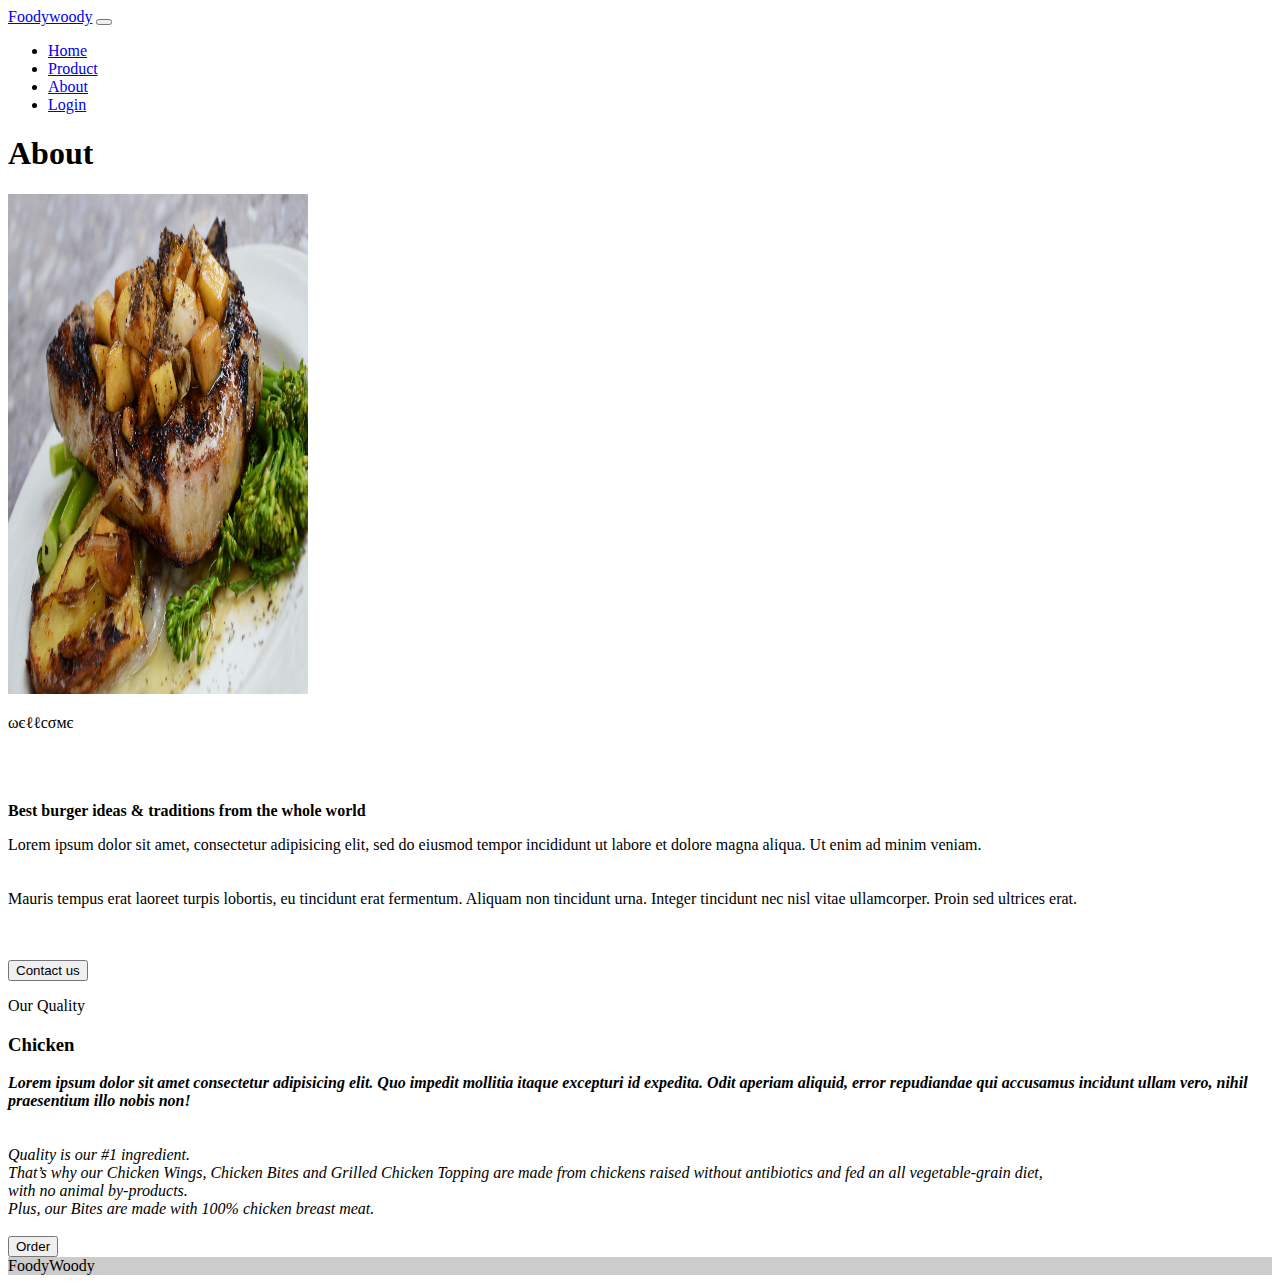
==== About/About.html @ b94edc34 "sas" ====
<!DOCTYPE html>
<html lang="en">
<head>
    <meta charset="UTF-8">
    <meta http-equiv="X-UA-Compatible" content="IE=edge">
    <meta name="viewport" content="width=device-width, initial-scale=1.0">
    <title>About</title>
    <link href="https://cdn.jsdelivr.net/npm/bootstrap@5.0.2/dist/css/bootstrap.min.css" rel="stylesheet" integrity="sha384-EVSTQN3/azprG1Anm3QDgpJLIm9Nao0Yz1ztcQTwFspd3yD65VohhpuuCOmLASjC" crossorigin="anonymous">
</head>
<body>


    <div class="container">
        <nav class="navbar navbar-expand-lg navbar-light shadow-lg fixed-top ">
            <div class="container-fluid">
              <a class="navbar-brand text-warning  " href="./index.html">Foodywoody</a>
              <button class="navbar-toggler" type="button" data-bs-toggle="collapse" data-bs-target="#navbarSupportedContent" aria-controls="navbarSupportedContent" aria-expanded="false" aria-label="Toggle navigation">
                <span class="navbar-toggler-icon"></span>
              </button>
              <div class="collapse navbar-collapse" id="navbarSupportedContent">
                <ul class="navbar-nav ms-auto mb-2 mb-lg-0">
                  <li class="nav-item">
                    <a class="nav-link active text-dark " aria-current="page" href="./index.html">Home</a>
                  </li>  <li class="nav-item">
                    <a class="nav-link active  text-dark " aria-current="page" href="./product/product.html">Product</a>
                  </li>
    
                  <li class="nav-item">
                    <a class="nav-link active  text-dark " aria-current="page" href="./About/About.html">About</a>
                  </li>
                  <li class="nav-item">
                    <a class="nav-link  text-dark " href="#">Login</a>
                  </li>
                 
              </div>
            </div>
          </nav>
       </div>
       <!-- Carasouls -->
       <h1 class="display-1 text-center mt-5"  >About</h1>
    <div class="container"> <div class="carousel-inner my-5 ">
        <div class="carousel-item active">
          <img src="../assects/2-min.jpg" class="d-block w-100" style="width: 300px;height: 500px;">
        
        </div></div>
        <div class="container">
        <div class="row">
            <div class="col-md-6">
          <p class="display-1">ωєℓℓcσмє</p>
          <br><b><br><br></b>
          <b>Best burger ideas & traditions from the whole world</b>
          <p>Lorem ipsum dolor sit amet, consectetur adipisicing elit, sed do eiusmod tempor incididunt ut labore et dolore magna aliqua. Ut enim ad minim veniam.
            <br><br><b><br></b>

            Mauris tempus erat laoreet turpis lobortis, eu tincidunt erat fermentum. Aliquam non tincidunt urna. Integer tincidunt nec nisl vitae ullamcorper. Proin sed ultrices erat.</p>
            <br><br>
            <button type="button" class="btn btn-warning mb-5">Contact us</button>
            </div>
            <div class="col-md-6">
                <p class="display-1 text-center">Our Quality</p>
                <h3 class=" text-center">Chicken</h3>
                <i class="text-center">
                    <b>Lorem ipsum dolor sit amet consectetur adipisicing elit. Quo impedit mollitia itaque excepturi id expedita. Odit aperiam aliquid, error repudiandae qui accusamus incidunt ullam vero, nihil praesentium illo nobis non!</b>
                    <br><br><br>
                    Quality is our #1 ingredient. <br> That’s why our Chicken Wings, Chicken Bites and Grilled Chicken Topping are made from chickens raised without antibiotics and fed an all vegetable-grain diet, <br> with no animal by-products. <br> Plus, our Bites are made with 100% chicken breast meat.</i>
                    <br><br>
                    <button type="button" class="btn btn-warning">Order</button>

                    

                
            </div>
            <footer class="bg-light text-center text-lg-start">
                <!-- Copyright -->
                <div class="text-center p-3" style="background-color: rgba(0, 0, 0, 0.2);">
                  FoodyWoody 
                  <a class="text-dark" href="https://mdbootstrap.com/"></a>
                </div>
                <!-- Copyright -->
              </footer>
        </div>
    </div>
   
    </div>
    
        
      
     
     
</body>
<!-- JavaScript Bundle with Popper -->
<script src="https://cdn.jsdelivr.net/npm/bootstrap@5.2.3/dist/js/bootstrap.bundle.min.js" integrity="sha384-kenU1KFdBIe4zVF0s0G1M5b4hcpxyD9F7jL+jjXkk+Q2h455rYXK/7HAuoJl+0I4" crossorigin="anonymous"></script>
</html>
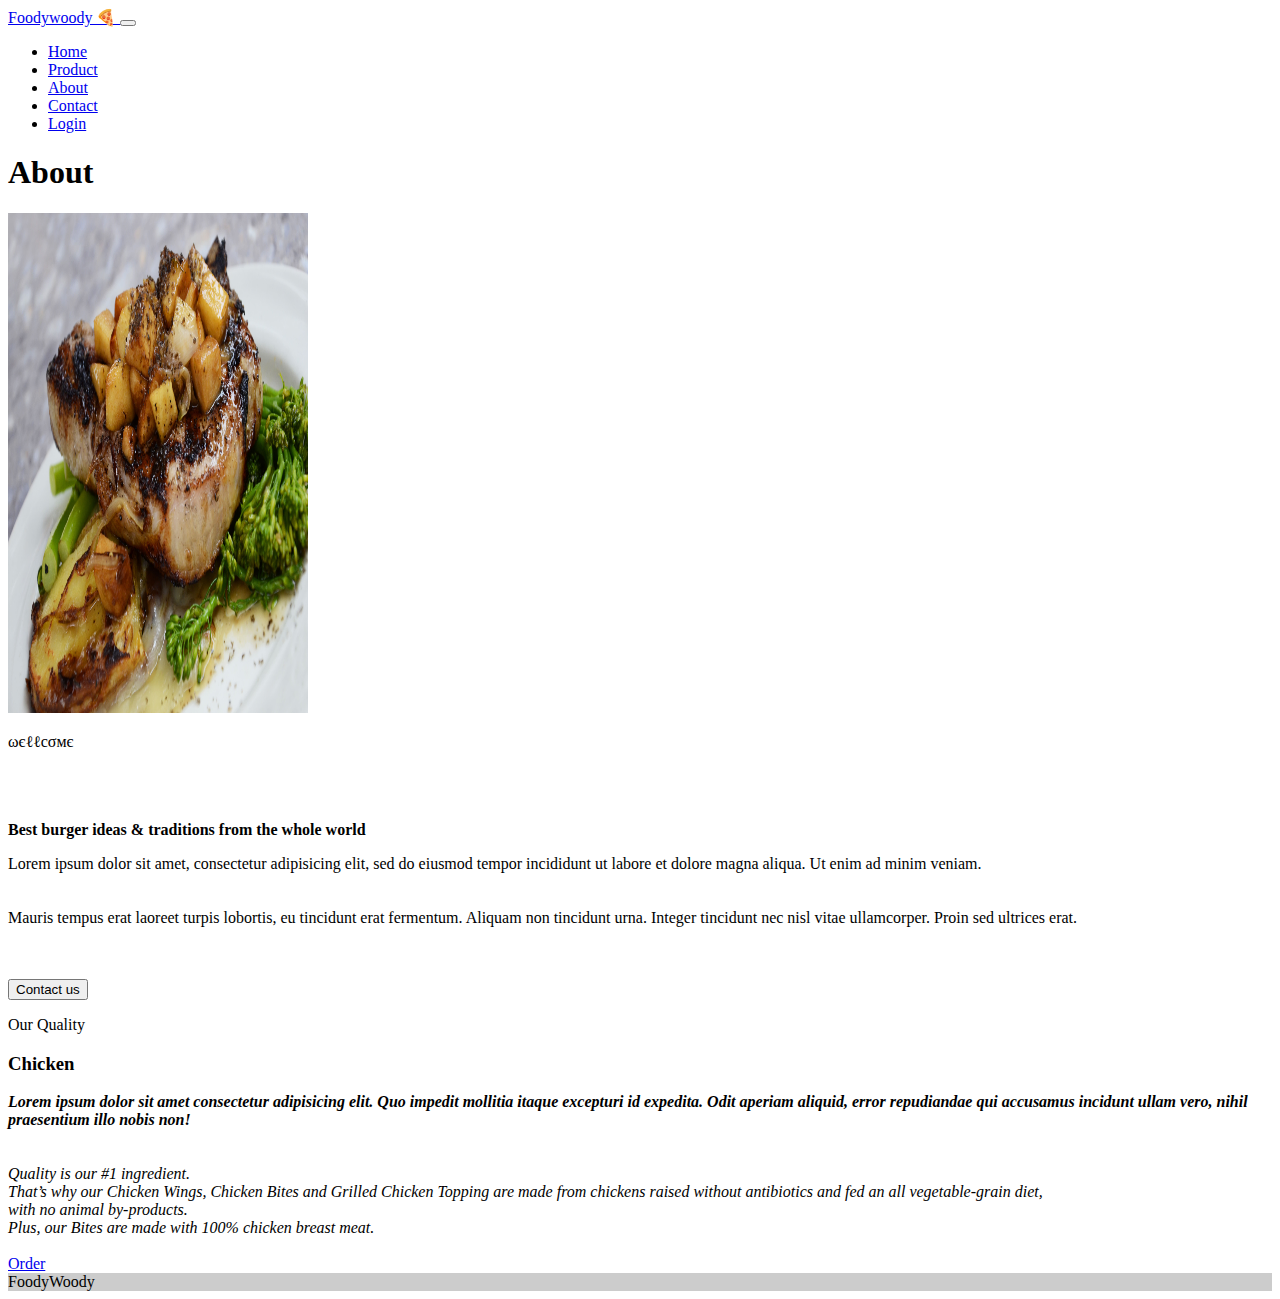
==== commit 40eb3510: "chass agye" ====
--- a/About/About.html
+++ b/About/About.html
@@ -13,23 +13,25 @@
     <div class="container">
         <nav class="navbar navbar-expand-lg navbar-light shadow-lg fixed-top ">
             <div class="container-fluid">
-              <a class="navbar-brand text-warning  " href="./index.html">Foodywoody</a>
+              <a class="navbar-brand text-warning  " href="../index.html">Foodywoody  🍕 </a>
               <button class="navbar-toggler" type="button" data-bs-toggle="collapse" data-bs-target="#navbarSupportedContent" aria-controls="navbarSupportedContent" aria-expanded="false" aria-label="Toggle navigation">
                 <span class="navbar-toggler-icon"></span>
               </button>
               <div class="collapse navbar-collapse" id="navbarSupportedContent">
                 <ul class="navbar-nav ms-auto mb-2 mb-lg-0">
                   <li class="nav-item">
-                    <a class="nav-link active text-dark " aria-current="page" href="./index.html">Home</a>
+                    <a class="nav-link active text-dark " aria-current="page" href="../index.html">Home</a>
                   </li>  <li class="nav-item">
-                    <a class="nav-link active  text-dark " aria-current="page" href="./product/product.html">Product</a>
+                    <a class="nav-link active  text-dark " aria-current="page" href="../product/product.html">Product</a>
                   </li>
     
                   <li class="nav-item">
-                    <a class="nav-link active  text-dark " aria-current="page" href="./About/About.html">About</a>
+                    <a class="nav-link active  text-dark " aria-current="page" href="../About/About.html">About</a>
                   </li>
                   <li class="nav-item">
-                    <a class="nav-link  text-dark " href="#">Login</a>
+                    <a class="nav-link active text-dark " aria-current="page" href="../Contact us/Contact-us.html">Contact </a>
+                  <li class="nav-item">
+                    <a class="nav-link  text-dark " href="../login/login.html">Login</a>
                   </li>
                  
               </div>
@@ -64,13 +66,16 @@
                     <br><br><br>
                     Quality is our #1 ingredient. <br> That’s why our Chicken Wings, Chicken Bites and Grilled Chicken Topping are made from chickens raised without antibiotics and fed an all vegetable-grain diet, <br> with no animal by-products. <br> Plus, our Bites are made with 100% chicken breast meat.</i>
                     <br><br>
-                    <button type="button" class="btn btn-warning">Order</button>
+                    <a class="btn btn-warning" href="../product/product.html" role="button">Order</a>
+         
 
                     
 
                 
             </div>
-            <footer class="bg-light text-center text-lg-start">
+           
+    </div>
+    <footer class="bg-light text-center text-lg-start">
                 <!-- Copyright -->
                 <div class="text-center p-3" style="background-color: rgba(0, 0, 0, 0.2);">
                   FoodyWoody 
@@ -79,8 +84,6 @@
                 <!-- Copyright -->
               </footer>
         </div>
-    </div>
-   
     </div>
     
         
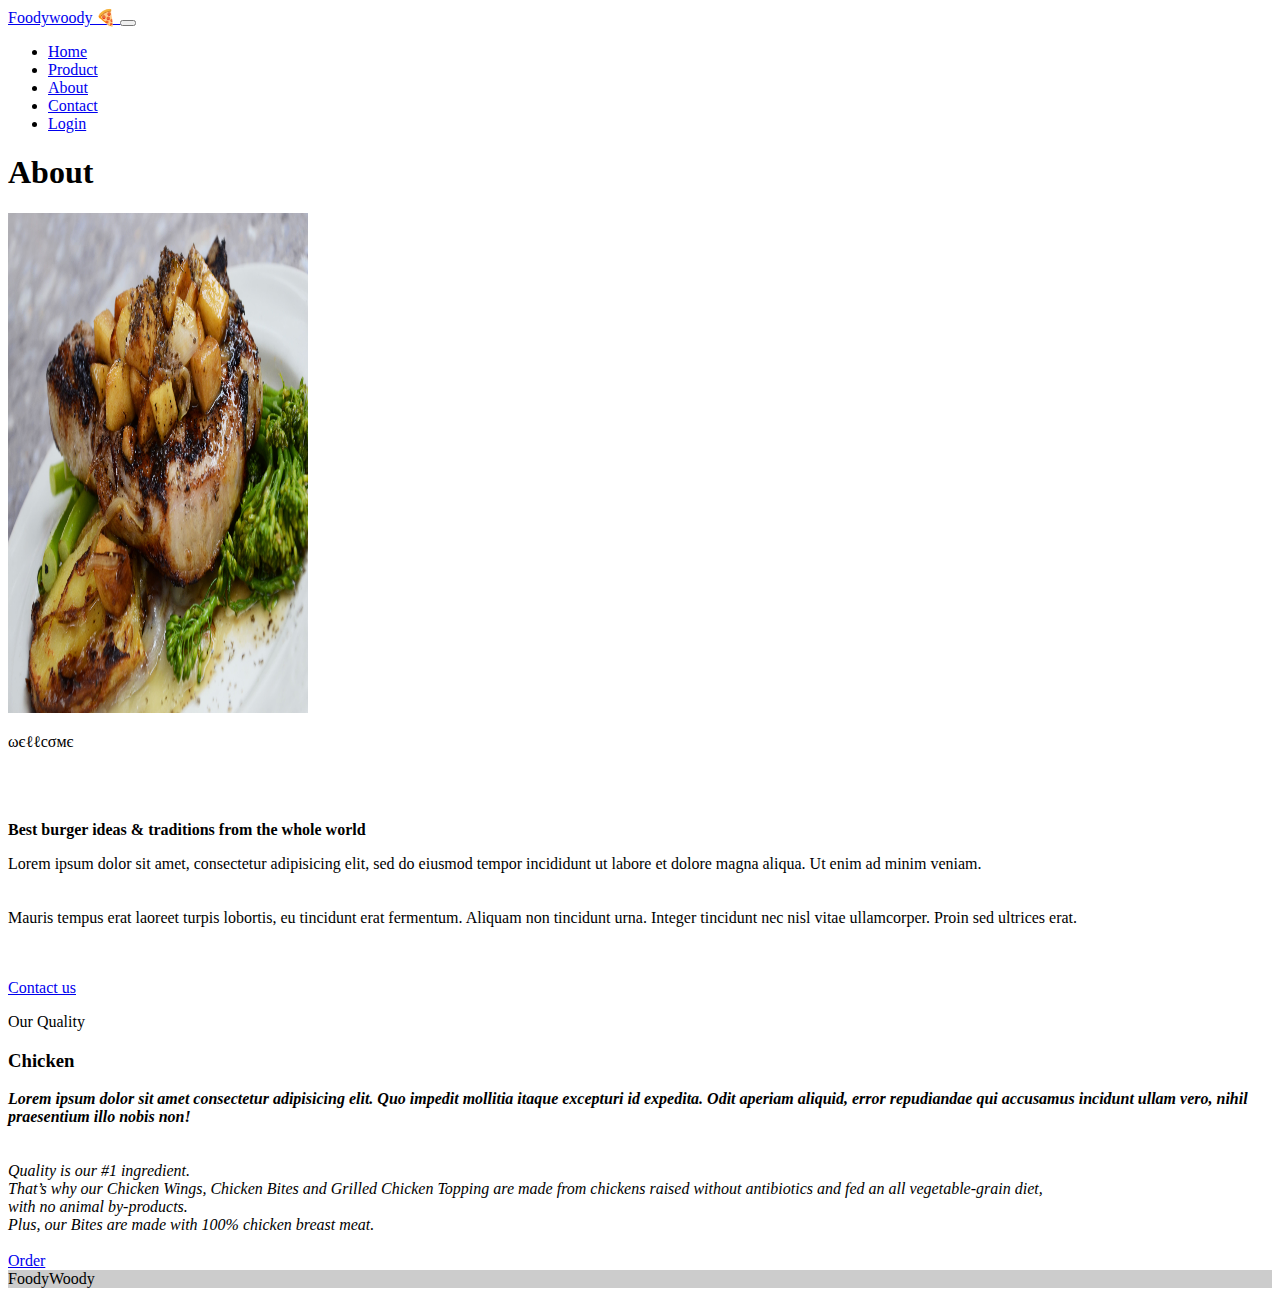
==== commit 3a92c80f: "y" ====
--- a/About/About.html
+++ b/About/About.html
@@ -56,7 +56,7 @@
 
             Mauris tempus erat laoreet turpis lobortis, eu tincidunt erat fermentum. Aliquam non tincidunt urna. Integer tincidunt nec nisl vitae ullamcorper. Proin sed ultrices erat.</p>
             <br><br>
-            <button type="button" class="btn btn-warning mb-5">Contact us</button>
+            <a class="btn btn-warning" href="../Contact us/Contact-us.html" role="button">Contact us</a>
             </div>
             <div class="col-md-6">
                 <p class="display-1 text-center">Our Quality</p>
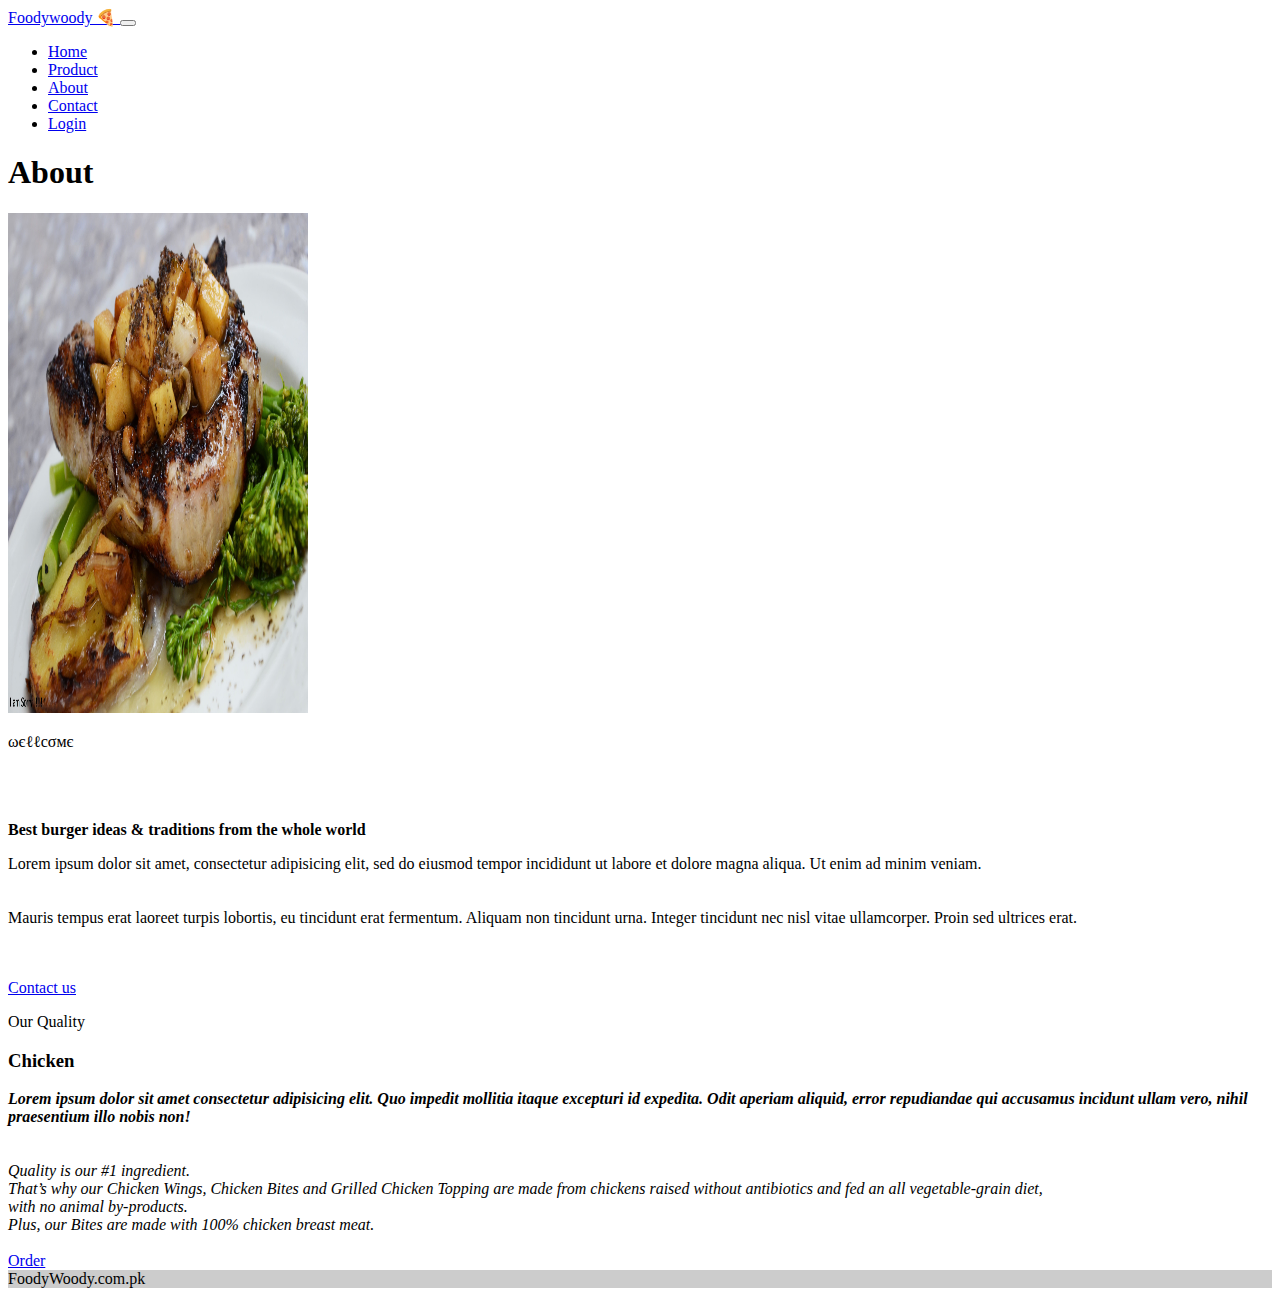
==== commit 91cd1b30: "ok" ====
--- a/About/About.html
+++ b/About/About.html
@@ -78,7 +78,7 @@
     <footer class="bg-light text-center text-lg-start">
                 <!-- Copyright -->
                 <div class="text-center p-3" style="background-color: rgba(0, 0, 0, 0.2);">
-                  FoodyWoody 
+                  FoodyWoody.com.pk 
                   <a class="text-dark" href="https://mdbootstrap.com/"></a>
                 </div>
                 <!-- Copyright -->
